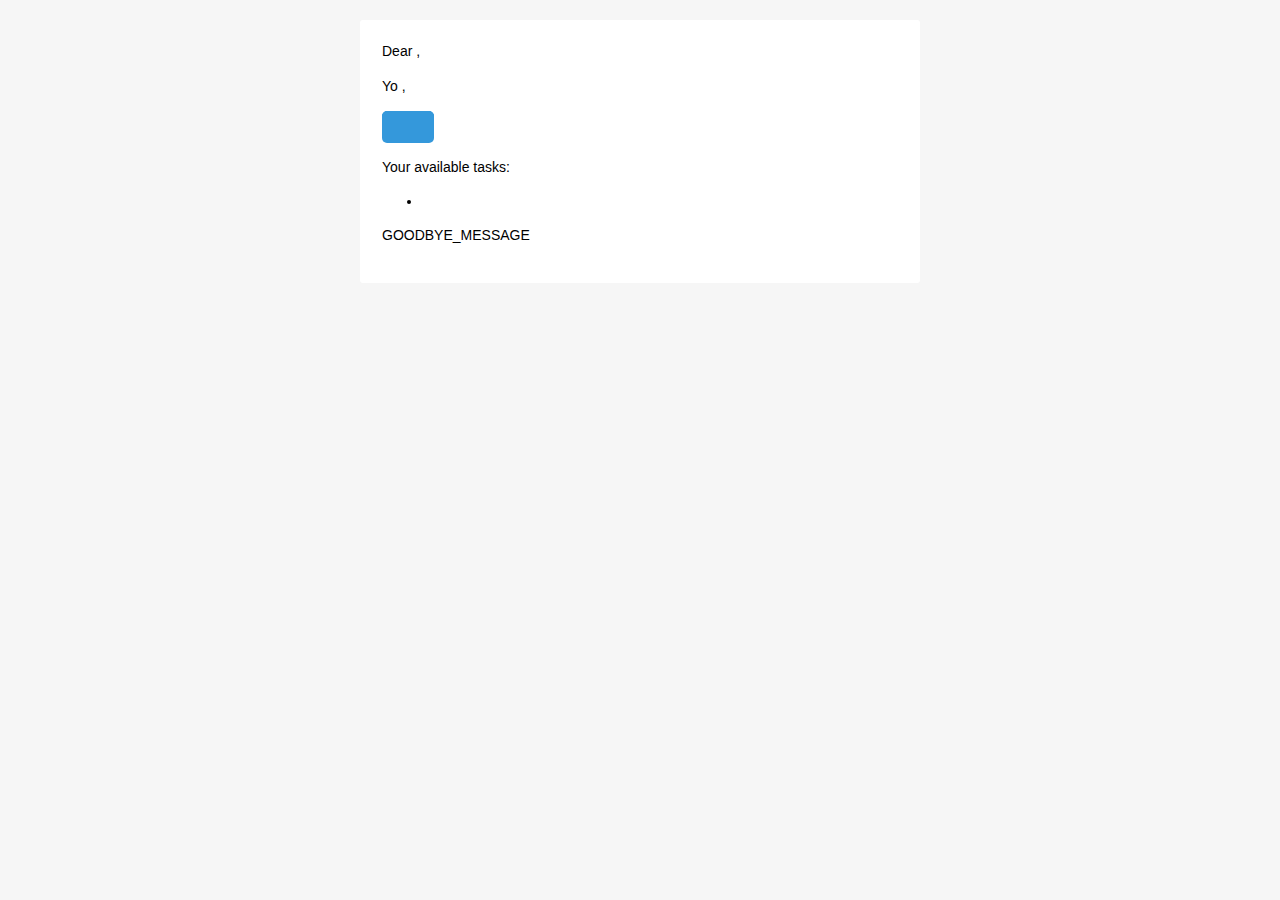
==== src/main/resources/templates/mail/created-scheduled-task-list-mail.html @ 1f31d692 "Task 32.3 Task Information Email" ====
<!doctype html>
<html xmlns="http://www.w3.org/1999/xhtml" xmlns:th="http://www.thymeleaf.org">
<head>
  <meta name="viewport" content="width=device-width">
  <meta http-equiv="Content-Type" content="text/html; charset=UTF-8">
  <title>Trello Card</title>
  <style>

    @media only screen and (max-width: 620px) {
      table[class=body] h1 {
        font-size: 28px !important;
        margin-bottom: 10px !important;
      }
      table[class=body] p,
      table[class=body] ul,
      table[class=body] ol,
      table[class=body] td,
      table[class=body] span,
      table[class=body] a {
        font-size: 16px !important;
      }
      table[class=body] .wrapper,
      table[class=body] .article {
        padding: 10px !important;
      }
      table[class=body] .content {
        padding: 0 !important;
      }
      table[class=body] .container {
        padding: 0 !important;
        width: 100% !important;
      }
      table[class=body] .main {
        border-left-width: 0 !important;
        border-radius: 0 !important;
        border-right-width: 0 !important;
      }
      table[class=body] .btn table {
        width: 100% !important;
      }
      table[class=body] .btn a {
        width: 100% !important;
      }
      table[class=body] .img-responsive {
        height: auto !important;
        max-width: 100% !important;
        width: auto !important;
      }
    }

    @media all {
      .ExternalClass {
        width: 100%;
      }
      .ExternalClass,
      .ExternalClass p,
      .ExternalClass span,
      .ExternalClass font,
      .ExternalClass td,
      .ExternalClass div {
        line-height: 100%;
      }
      .apple-link a {
        color: inherit !important;
        font-family: inherit !important;
        font-size: inherit !important;
        font-weight: inherit !important;
        line-height: inherit !important;
        text-decoration: none !important;
      }
      .btn-primary table td:hover {
        background-color: #34495e !important;
      }
      .btn-primary a:hover {
        background-color: #34495e !important;
        border-color: #34495e !important;
      }
    }
  </style>
</head>
<body class="" style="background-color: #f6f6f6; font-family: sans-serif; -webkit-font-smoothing: antialiased; font-size: 14px; line-height: 1.4; margin: 0; padding: 0; -ms-text-size-adjust: 100%; -webkit-text-size-adjust: 100%;">
<table border="0" cellpadding="0" cellspacing="0" class="body" style="border-collapse: separate; mso-table-lspace: 0pt; mso-table-rspace: 0pt; width: 100%; background-color: #f6f6f6;">
  <tr>
    <td style="font-family: sans-serif; font-size: 14px; vertical-align: top;"> </td>
    <td class="container" style="font-family: sans-serif; font-size: 14px; vertical-align: top; display: block; Margin: 0 auto; max-width: 580px; padding: 10px; width: 580px;">
      <div class="content" style="box-sizing: border-box; display: block; Margin: 0 auto; max-width: 580px; padding: 10px;">

        <!-- START CENTERED WHITE CONTAINER -->
        <span class="preheader" style="color: transparent; display: none; height: 0; max-height: 0; max-width: 0; opacity: 0; overflow: hidden; mso-hide: all; visibility: hidden; width: 0;">PREVIEW_MESSAGE</span>
        <table class="main" style="border-collapse: separate; mso-table-lspace: 0pt; mso-table-rspace: 0pt; width: 100%; background: #ffffff; border-radius: 3px;">

          <!-- START MAIN CONTENT AREA -->
          <tr>
            <td class="wrapper" style="font-family: sans-serif; font-size: 14px; vertical-align: top; box-sizing: border-box; padding: 20px;">
              <table border="0" cellpadding="0" cellspacing="0" style="border-collapse: separate; mso-table-lspace: 0pt; mso-table-rspace: 0pt; width: 100%;">
                <tr>
                  <td style="font-family: sans-serif; font-size: 14px; vertical-align: top;">
                    <p th:unless="${is_friend}" style="font-family: sans-serif; font-size: 14px; font-weight: normal; margin: 0; Margin-bottom: 15px;">Dear <span th:text="${admin_config.getAdminName()}"></span>,</p>
                    <p th:if="${is_friend}" style="font-family: sans-serif; font-size: 14px; font-weight: normal; margin: 0; Margin-bottom: 15px;">Yo <span th:text="${admin_config.getAdminName()}"></span>,</p>
                    <p style="font-family: sans-serif; font-size: 14px; font-weight: normal; margin: 0; Margin-bottom: 15px;"th:text="${message}"></p>
                    <table border="0" cellpadding="0" cellspacing="0" class="btn btn-primary" style="border-collapse: separate; mso-table-lspace: 0pt; mso-table-rspace: 0pt; width: 100%; box-sizing: border-box;">
                      <tbody>
                      <tr>
                        <td align="left" style="font-family: sans-serif; font-size: 14px; vertical-align: top; padding-bottom: 15px;">
                          <table th:if="${show_button}" border="0" cellpadding="0" cellspacing="0" style="border-collapse: separate; mso-table-lspace: 0pt; mso-table-rspace: 0pt; width: auto;">
                            <tbody>
                            <tr>
                              <td style="font-family: sans-serif; font-size: 14px; vertical-align: top; background-color: #3498db; border-radius: 5px; text-align: center;"> <a th:href="${task_url}" th:text="${button}" target="_blank" style="display: inline-block; color: #ffffff; background-color: #3498db; border: solid 1px #3498db; border-radius: 5px; box-sizing: border-box; cursor: pointer; text-decoration: none; font-size: 14px; font-weight: bold; margin: 0; padding: 12px 25px; text-transform: capitalize; border-color: #3498db;"></a> </td>
                            </tr>
                            </tbody>
                          </table>
                        </td>
                      </tr>
                      </tbody>
                    </table>
                    <p style="font-family: sans-serif; font-size: 14px; font-weight: normal; margin: 0; Margin-bottom: 15px;">
                      Your available tasks:
                    </p>
                    <ul th:each="task : ${task_list}">
                      <li th:text="${task}"></li>
                    </ul>
                    <p style="font-family: sans-serif; font-size: 14px; font-weight: normal; margin: 0; Margin-bottom: 15px;">GOODBYE_MESSAGE</p>
                  </td>
                </tr>
              </table>
            </td>
          </tr>

          <!-- END MAIN CONTENT AREA -->
        </table>

        <!-- START FOOTER -->
        <div class="footer" style="clear: both; Margin-top: 10px; text-align: center; width: 100%;">
          <table border="0" cellpadding="0" cellspacing="0" style="border-collapse: separate; mso-table-lspace: 0pt; mso-table-rspace: 0pt; width: 100%;">
            <tr>
              <td class="content-block" style="font-family: sans-serif; vertical-align: top; padding-bottom: 10px; padding-top: 10px; font-size: 12px; color: #999999; text-align: center;">
                <span class="apple-link" style="color: #999999; font-size: 12px; text-align: center;">
                  <span th:text="${company_name}"></span>
                  <br>
                  <span th:text="${company_goal}"></span>
                  <br>
                  <span th:text="${company_email}"></span>
                  <br>
                  <span th:text="${company_phone}"></span>
                </span>
              </td>
            </tr>
          </table>
        </div>
        <!-- END FOOTER -->

        <!-- END CENTERED WHITE CONTAINER -->
      </div>
    </td>
    <td style="font-family: sans-serif; font-size: 14px; vertical-align: top;"> </td>
  </tr>
</table>
</body>
</html>
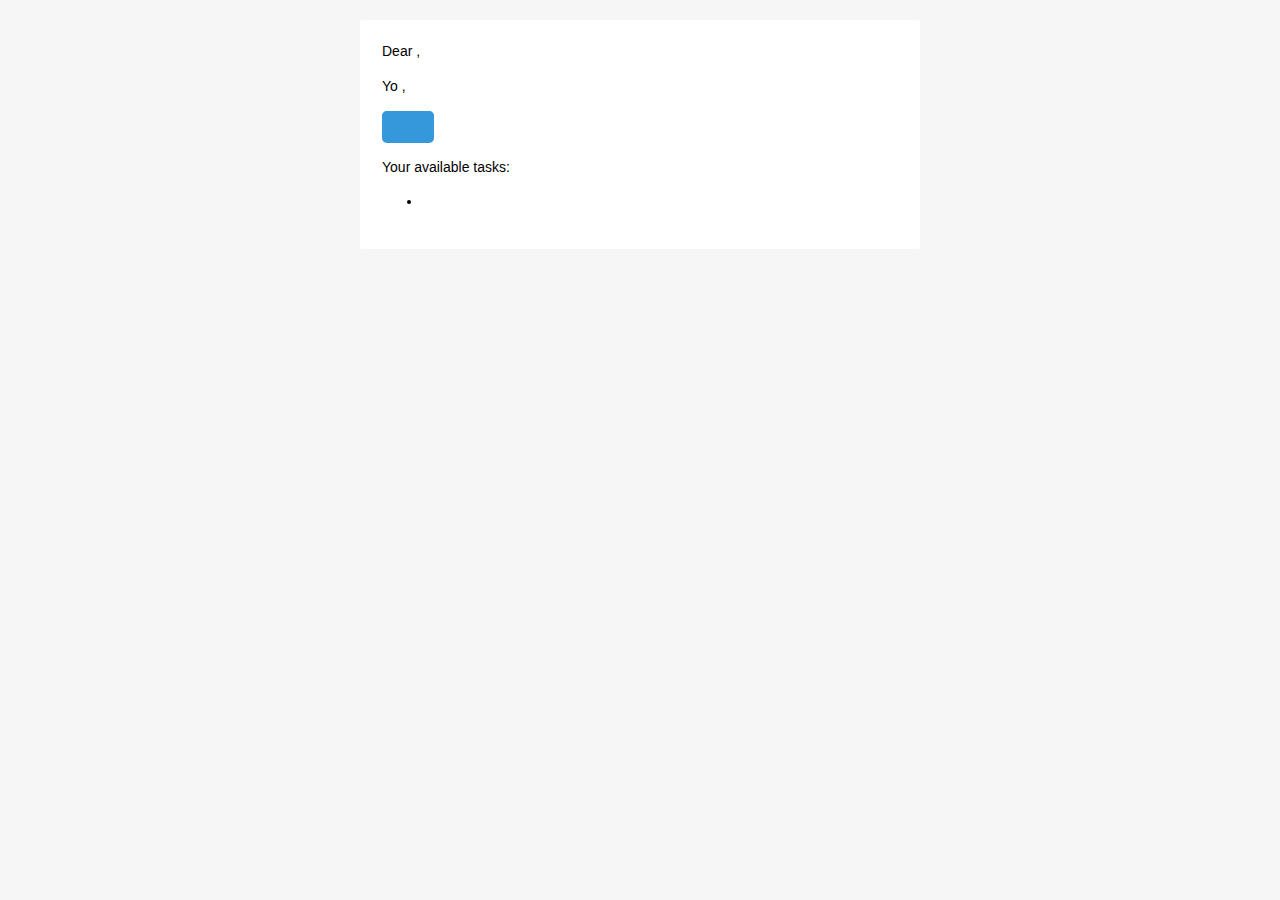
==== commit d57b0164: "Task 32.3 Task Information Email - update" ====
--- a/src/main/resources/templates/mail/created-scheduled-task-list-mail.html
+++ b/src/main/resources/templates/mail/created-scheduled-task-list-mail.html
@@ -119,7 +119,7 @@
                     <ul th:each="task : ${task_list}">
                       <li th:text="${task}"></li>
                     </ul>
-                    <p style="font-family: sans-serif; font-size: 14px; font-weight: normal; margin: 0; Margin-bottom: 15px;">GOODBYE_MESSAGE</p>
+                    <p style="font-family: sans-serif; font-size: 14px; font-weight: normal; margin: 0; Margin-bottom: 15px;"th:text="${goodbye_message}"></p>
                   </td>
                 </tr>
               </table>
